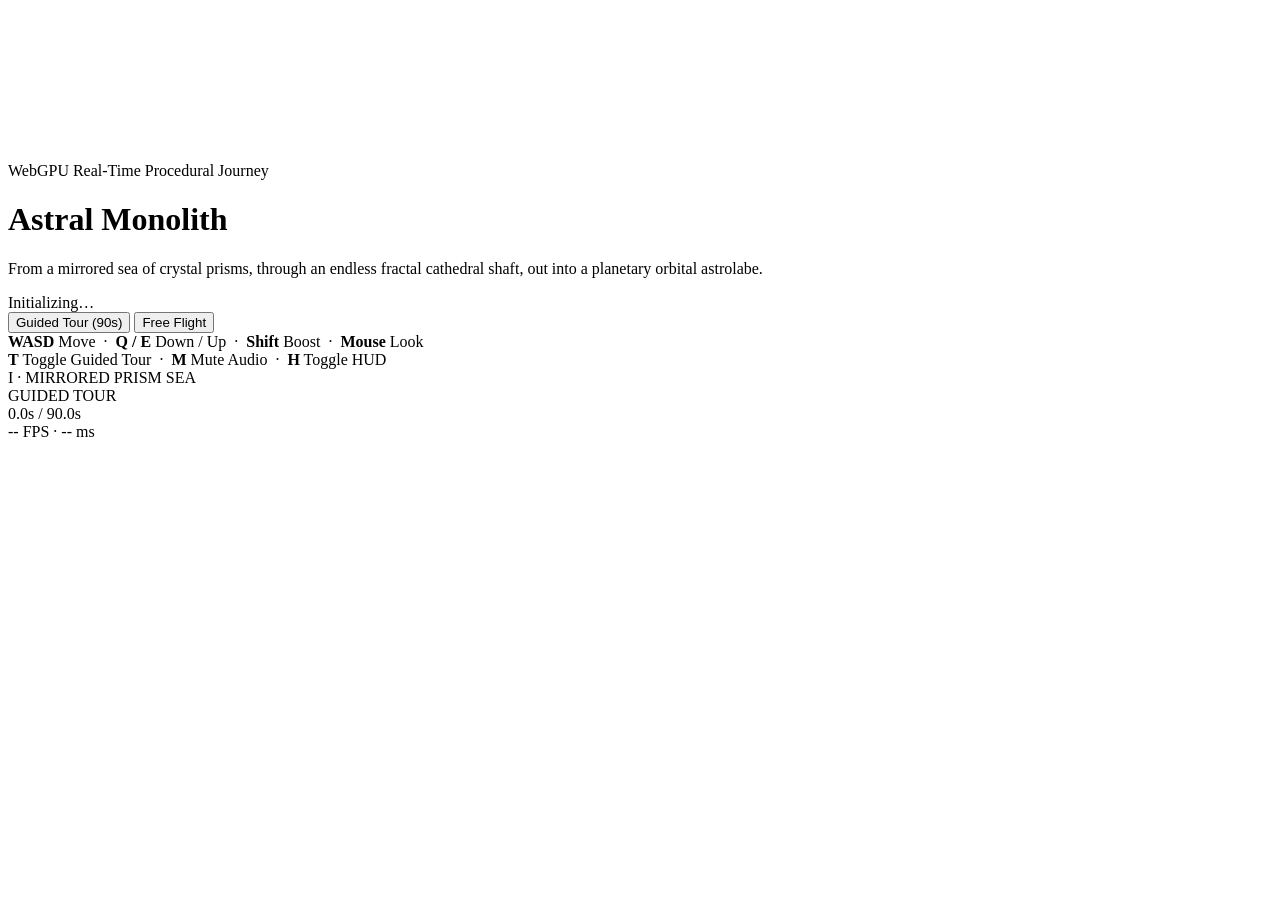
==== src/template.html @ dcdb15b3 "Initial release: Astral Monolith — 100% procedural three-act WebGPU cosmic journey" ====
<!doctype html>
<html lang="en">
<head>
<meta charset="utf-8">
<meta name="viewport" content="width=device-width,initial-scale=1">
<title>ASTRAL MONOLITH — Three-Act WebGPU Cosmic Journey</title>
<style>/*__CSS__*/</style>
</head>
<body>
<canvas id="c"></canvas>
<div id="menu">
  <div class="panel">
    <div class="kicker">WebGPU Real-Time Procedural Journey</div>
    <h1>Astral Monolith</h1>
    <p class="sub">From a mirrored sea of crystal prisms, through an endless fractal cathedral shaft, out into a planetary orbital astrolabe.</p>
    <div class="bar-wrap"><div id="bar-fill"></div></div>
    <div id="load-status">Initializing…</div>
    <div id="menu-actions">
      <button id="btn-tour" class="btn primary">Guided Tour (90s)</button>
      <button id="btn-free" class="btn">Free Flight</button>
    </div>
    <div class="keys"><b>WASD</b> Move &nbsp;·&nbsp; <b>Q / E</b> Down / Up &nbsp;·&nbsp; <b>Shift</b> Boost &nbsp;·&nbsp; <b>Mouse</b> Look<br><b>T</b> Toggle Guided Tour &nbsp;·&nbsp; <b>M</b> Mute Audio &nbsp;·&nbsp; <b>H</b> Toggle HUD</div>
    <div id="err"></div>
  </div>
</div>
<div id="hud">
  <div id="hud-left">
    <div id="hud-act">I · MIRRORED PRISM SEA</div>
    <div id="hud-mode">GUIDED TOUR</div>
  </div>
  <div id="hud-right">
    <div id="hud-time">0.0s / 90.0s</div>
  </div>
</div>
<div id="flash"></div>
<div id="fps-box"><div id="fps-txt">-- FPS · -- ms</div><canvas id="ms-graph" width="164" height="38"></canvas></div>
<pre id="report" style="display:none"></pre>
<script type="module">/*__JS__*/</script>
</body>
</html>
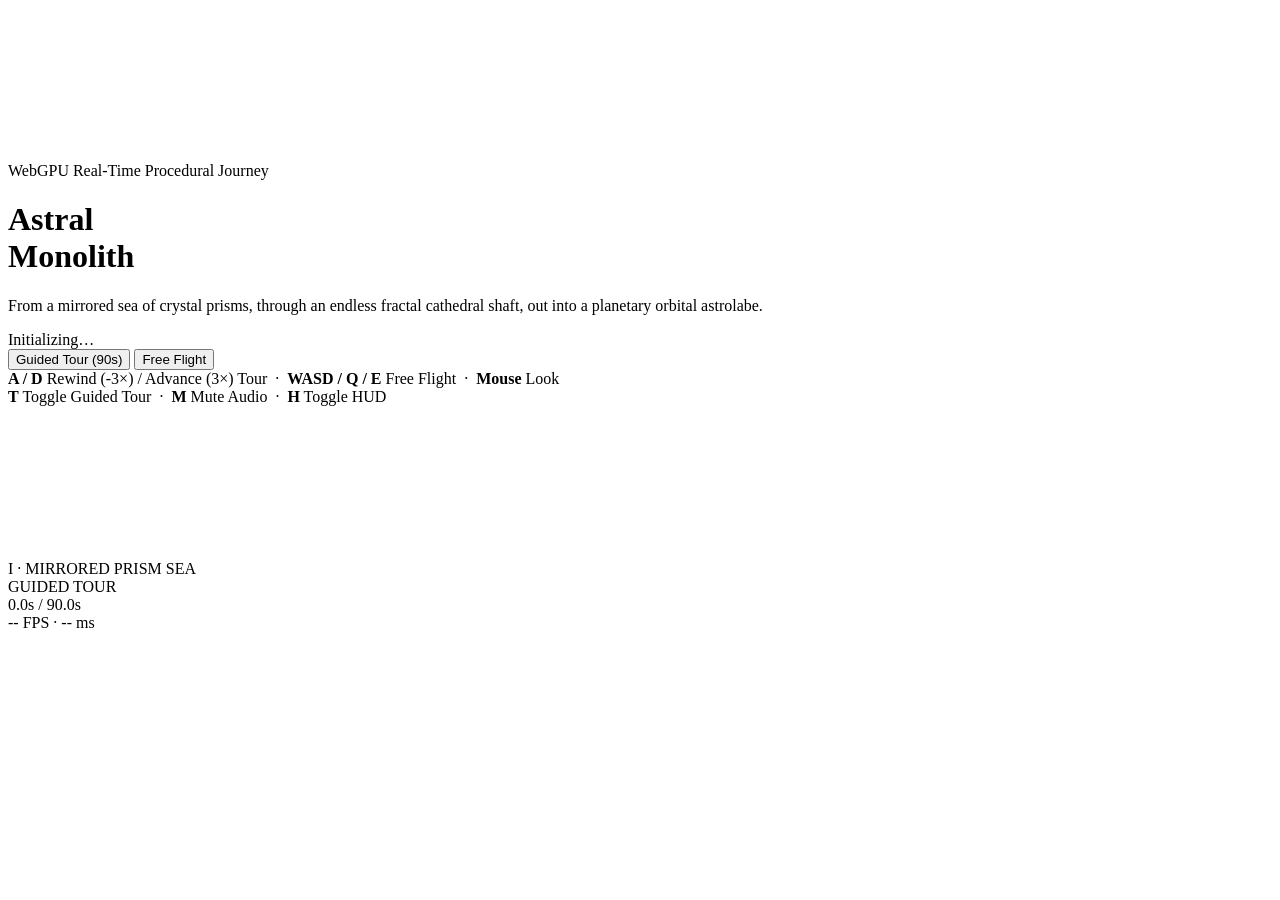
==== commit 36cc1231: "Release v18 Cinema Ultra: 60 FPS lock, 6 living Time-Era portals, deep-field galaxies, reverse-tape " ====
--- a/src/template.html
+++ b/src/template.html
@@ -4,6 +4,7 @@
 <meta charset="utf-8">
 <meta name="viewport" content="width=device-width,initial-scale=1">
 <title>ASTRAL MONOLITH — Three-Act WebGPU Cosmic Journey</title>
+<link rel="icon" type="image/svg+xml" href="data:image/svg+xml,%3Csvg xmlns='http://www.w3.org/2000/svg' viewBox='0 0 64 64'%3E%3Cdefs%3E%3CradialGradient id='bg' cx='50%25' cy='50%25' r='50%25'%3E%3Cstop offset='0%25' stop-color='%231a3468'/%3E%3Cstop offset='62%25' stop-color='%23080f24'/%3E%3Cstop offset='100%25' stop-color='%2303050d'/%3E%3C/radialGradient%3E%3CradialGradient id='star' cx='50%25' cy='50%25' r='50%25'%3E%3Cstop offset='0%25' stop-color='%23ffffff'/%3E%3Cstop offset='38%25' stop-color='%23c8ecff'/%3E%3Cstop offset='100%25' stop-color='%234da8ff' stop-opacity='0'/%3E%3C/radialGradient%3E%3ClinearGradient id='gold' x1='0%25' y1='0%25' x2='100%25' y2='100%25'%3E%3Cstop offset='0%25' stop-color='%23ffd98e'/%3E%3Cstop offset='50%25' stop-color='%23d88c34'/%3E%3Cstop offset='100%25' stop-color='%23784414'/%3E%3C/linearGradient%3E%3C/defs%3E%3Ccircle cx='32' cy='32' r='31' fill='url(%23bg)'/%3E%3Cg fill='none' stroke-linecap='round'%3E%3Cellipse cx='32' cy='32' rx='26' ry='11' transform='rotate(-28 32 32)' stroke='url(%23gold)' stroke-width='2.6'/%3E%3Cellipse cx='32' cy='32' rx='24' ry='10' transform='rotate(26 32 32)' stroke='%23e7a950' stroke-width='2.2' opacity='.92'/%3E%3Cellipse cx='32' cy='32' rx='20' ry='8.5' transform='rotate(-72 32 32)' stroke='%2372c8ff' stroke-width='1.9' opacity='.88'/%3E%3Cellipse cx='32' cy='32' rx='15' ry='6.8' transform='rotate(64 32 32)' stroke='%23f5c470' stroke-width='2.0'/%3E%3Ccircle cx='32' cy='32' r='10.5' stroke='%23b5e2ff' stroke-width='1.3' opacity='.75'/%3E%3C/g%3E%3Ccircle cx='32' cy='32' r='9' fill='url(%23star)'/%3E%3Ccircle cx='32' cy='32' r='3.6' fill='%23ffffff'/%3E%3C/svg%3E">
 <style>/*__CSS__*/</style>
 </head>
 <body>
@@ -11,7 +12,7 @@
 <div id="menu">
   <div class="panel">
     <div class="kicker">WebGPU Real-Time Procedural Journey</div>
-    <h1>Astral Monolith</h1>
+    <h1>Astral<br>Monolith</h1>
     <p class="sub">From a mirrored sea of crystal prisms, through an endless fractal cathedral shaft, out into a planetary orbital astrolabe.</p>
     <div class="bar-wrap"><div id="bar-fill"></div></div>
     <div id="load-status">Initializing…</div>
@@ -19,10 +20,11 @@
       <button id="btn-tour" class="btn primary">Guided Tour (90s)</button>
       <button id="btn-free" class="btn">Free Flight</button>
     </div>
-    <div class="keys"><b>WASD</b> Move &nbsp;·&nbsp; <b>Q / E</b> Down / Up &nbsp;·&nbsp; <b>Shift</b> Boost &nbsp;·&nbsp; <b>Mouse</b> Look<br><b>T</b> Toggle Guided Tour &nbsp;·&nbsp; <b>M</b> Mute Audio &nbsp;·&nbsp; <b>H</b> Toggle HUD</div>
+    <div class="keys"><b>A / D</b> Rewind (-3×) / Advance (3×) Tour &nbsp;·&nbsp; <b>WASD / Q / E</b> Free Flight &nbsp;·&nbsp; <b>Mouse</b> Look<br><b>T</b> Toggle Guided Tour &nbsp;·&nbsp; <b>M</b> Mute Audio &nbsp;·&nbsp; <b>H</b> Toggle HUD</div>
     <div id="err"></div>
   </div>
 </div>
+<canvas id="menu-sand"></canvas>
 <div id="hud">
   <div id="hud-left">
     <div id="hud-act">I · MIRRORED PRISM SEA</div>
